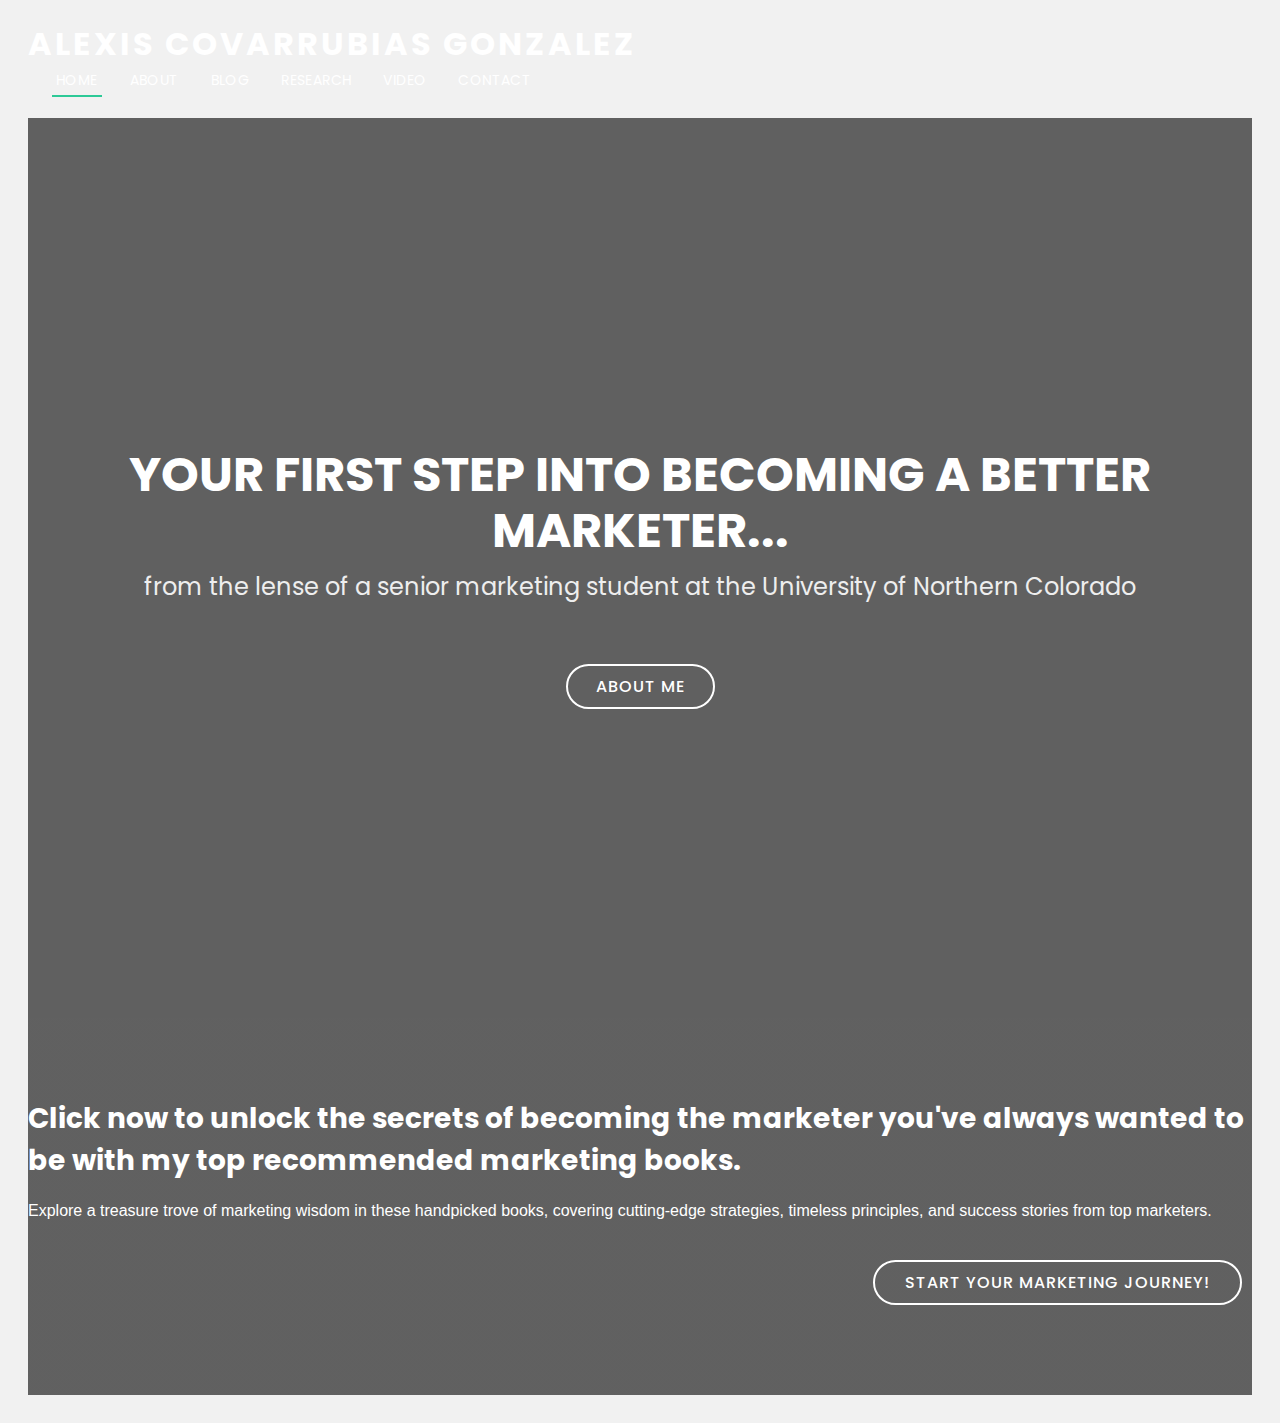
==== index.html @ b2beee34 "google tag" ====
<!DOCTYPE html>
<html lang="en">

<head> <!-- contents of the head element are not displayed on the page. Instead it contains metadata about the page -->
  <meta charset="utf-8">
  <meta content="width=device-width, initial-scale=1.0" name="viewport">
  <!-- Google Tag Manager -->
<script>(function(w,d,s,l,i){w[l]=w[l]||[];w[l].push({'gtm.start':
  new Date().getTime(),event:'gtm.js'});var f=d.getElementsByTagName(s)[0],
  j=d.createElement(s),dl=l!='dataLayer'?'&l='+l:'';j.async=true;j.src=
  'https://www.googletagmanager.com/gtm.js?id='+i+dl;f.parentNode.insertBefore(j,f);
  })(window,document,'script','dataLayer','GTM-M75S774F');</script>
  <!-- End Google Tag Manager -->
  <!-- Google tag (gtag.js) -->
<script async src="https://www.googletagmanager.com/gtag/js?id=G-Y6PG39S3FJ"></script>
<script>
  window.dataLayer = window.dataLayer || [];
  function gtag(){dataLayer.push(arguments);}
  gtag('js', new Date());

  gtag('config', 'G-Y6PG39S3FJ');
</script>

  <title>Alexis Covarrubias Gonzalez</title>
  <meta name="description" content="This is the website of Alexis Covarrubias Gonzalez. He is a senior Marketing student at the University of Northern Colorado">
  <meta name="keywords" content="Alexis Covarrubias Gonzalez, marketing, northern colorado, consumers, website design, digital marketing" >

  <!-- Favicons -->
  <link href="assets/img/youaight.png" rel="icon"> <!-- replaced original favicon with cat-->
  <link href="assets/img/apple-touch-icon.png" rel="apple-touch-icon"> <!-- not sure what this one is for-->

  <!-- Google Fonts -->
  <link href="https://fonts.googleapis.com/css?family=Open+Sans:300,300i,400,400i,700,700i|Poppins:300,400,500,700" rel="stylesheet">

  <!-- Vendor CSS Files -->
  <link href="assets/vendor/aos/aos.css" rel="stylesheet">
  <link href="assets/vendor/bootstrap/css/bootstrap.min.css" rel="stylesheet">
  <link href="assets/vendor/bootstrap-icons/bootstrap-icons.css" rel="stylesheet">
  <link href="assets/vendor/boxicons/css/boxicons.min.css" rel="stylesheet">
  <link href="assets/vendor/glightbox/css/glightbox.min.css" rel="stylesheet">
  <link href="assets/vendor/swiper/swiper-bundle.min.css" rel="stylesheet">

  <!-- Template Main CSS File -->
  <link href="assets/css/style.css" rel="stylesheet">

</head>

<body> <!-- the body element contains the content of the webpage TEST123-->

  <!-- ======= Header ======= --> <!-- header element represents introductory content such as navigation aids and some heading elements-->
  <header id="header" class="fixed-top d-flex align-items-center header-transparent"> 
    <div class="container d-flex justify-content-between align-items-center"> <!-- div tag defines a section in the HTML document--used as a container for HTML elements--can be styled with CSS -->

      <div id="logo">
        <h1><a href="index.html">Alexis Covarrubias Gonzalez</a></h1> <!-- use this to place your name at the top right of the page -->
      </div>

      <nav id="navbar" class="navbar"> <!-- this section provides nagitation links -->
        <ul>
          <li><a class="nav-link scrollto active" href="#hero">Home</a></li> <!-- call to CSS class for navigation formatting -->
          <li><a class="nav-link scrollto" href="about.html">About</a></li>
          <li><a class="nav-link scrollto" href="blog.html">Blog</a></li>
          <li><a class="nav-link scrollto " href="research1.html">Research</a></li>
          <li><a class="nav-link scrollto" href="video.html">Video</a></li>
          <li><a class="nav-link scrollto" href="contact.html">Contact</a></li>
        </ul>
        <i class="bi bi-list mobile-nav-toggle"></i>
      </nav><!-- .navbar -->
    </div>
  </header><!-- End Header -->

  <!-- ======= Hero Section ======= --> <!-- section element is a generic standalone section of the document -->
  <section id="hero"> <!-- this section is formatting the top fold of the page and setting the background image with a call to hero-container class in CSS sheet -->
    <div class="hero-container" data-aos="zoom-in" data-aos-delay="100">
      <h1>Your first step into becoming a better marketer...</h1> <!-- Font style sizes etc are set in the hero section of the CSS sheet -->
      <h2>from the lense of a senior marketing student at the University of Northern Colorado</h2>
      <a href="about.html" class="btn-get-started">About me</a> <!-- this sets button font on the top fold -->
    </div>
  </section><!-- End Hero Section -->

  <main id="main">

    <!-- ======= Call To Action Section ======= -->
    <section id="call-to-action">
      <div class="container">
        <div class="row" data-aos="zoom-in">
          <div class="col-lg-9 text-center text-lg-start">
            <h3 class="cta-title">Click now to unlock the secrets of becoming the marketer you've always wanted to be with my top recommended marketing books.</h3>
            <p class="cta-text">Explore a treasure trove of marketing wisdom in these handpicked books, covering cutting-edge strategies, timeless principles, and success stories from top marketers.</p>
          </div>
          <div class="col-lg-3 cta-btn-container text-center">
            <a class="cta-btn align-middle" href="blog.html">Start Your Marketing Journey!</a>
          </div>
        </div>

      </div>
    </section><!-- End Call To Action Section -->

  </main><!-- End #main -->

  <a href="#" class="back-to-top d-flex align-items-center justify-content-center"><i class="bi bi-arrow-up-short"></i></a>

  <!-- Vendor JS Files -->
  <script src="assets/vendor/purecounter/purecounter.js"></script>
  <script src="assets/vendor/aos/aos.js"></script>
  <script src="assets/vendor/bootstrap/js/bootstrap.bundle.min.js"></script>
  <script src="assets/vendor/glightbox/js/glightbox.min.js"></script>
  <script src="assets/vendor/isotope-layout/isotope.pkgd.min.js"></script>
  <script src="assets/vendor/swiper/swiper-bundle.min.js"></script>
  <script src="assets/vendor/php-email-form/validate.js"></script>

  <!-- Template Main JS File -->
  <script src="assets/js/main.js"></script>
  <!-- Google Tag Manager (noscript) -->
<noscript><iframe src="https://www.googletagmanager.com/ns.html?id=GTM-M75S774F"
  height="0" width="0" style="display:none;visibility:hidden"></iframe></noscript>
  <!-- End Google Tag Manager (noscript) -->

</body>

</html>
---- assets/css/style.css ----
/**
* Template Name: Regna - v4.7.0
* Template URL: https://bootstrapmade.com/regna-bootstrap-onepage-template/
* Author: BootstrapMade.com
* License: https://bootstrapmade.com/license/
*/

/*--------------------------------------------------------------
# General
--------------------------------------------------------------*/
body {
  background: #fff;
  color: #666666;
  font-family: "Open Sans", sans-serif;
}

a {
  color: #2dc997;
  text-decoration: none;
}

a:hover, a:active, a:focus {
  color: #2dca98;
  outline: none;
  text-decoration: none;
}

p {
  padding: 0;
  margin: 0 0 30px 0;
}

h1, h2, h3, h4, h5, h6 {
  font-family: "Poppins", sans-serif;
  font-weight: 400;
  margin: 0 0 20px 0;
  padding: 0;
}

/*--------------------------------------------------------------
# Back to top button
--------------------------------------------------------------*/
.back-to-top {
  position: fixed;
  visibility: hidden;
  opacity: 0;
  right: 15px;
  bottom: 15px;
  z-index: 996;
  background: #2dc997;
  width: 40px;
  height: 40px;
  border-radius: 4px;
  transition: all 0.4s;
}
.back-to-top i {
  font-size: 28px;
  color: #fff;
  line-height: 0;
}
.back-to-top:hover {
  background: #49d6a9;
  color: #fff;
}
.back-to-top.active {
  visibility: visible;
  opacity: 1;
}

/*--------------------------------------------------------------
# Disable AOS delay on mobile
--------------------------------------------------------------*/
@media screen and (max-width: 768px) {
  [data-aos-delay] {
    transition-delay: 0 !important;
  }
}
/*--------------------------------------------------------------
# Header
--------------------------------------------------------------*/
#header {
  height: 90px;
  transition: all 0.5s;
  z-index: 997;
  background: rgba(52, 59, 64, 0.9);
}
#header #logo h1 {
  font-size: 32px;
  margin: 0;
  line-height: 1;
  font-family: "Poppins", sans-serif;
  font-weight: 700;
  letter-spacing: 3px;
  text-transform: uppercase;
}
#header #logo h1 a, #header #logo h1 a:hover {
  color: #fff;
}
#header #logo img {
  padding: 0;
  margin: 0;
}
#header.header-transparent {
  background: transparent;
}
#header.header-scrolled {
  background: rgba(52, 59, 64, 0.9);
  height: 70px;
  transition: all 0.5s;
}

.scrolled-offset {
  margin-top: 70px;
}

/*--------------------------------------------------------------
# Navigation Menu
--------------------------------------------------------------*/
/**
* Desktop Navigation 
*/
.navbar {
  padding: 0;
}
.navbar ul {
  margin: 0;
  padding: 0;
  display: flex;
  list-style: none;
  align-items: center;
}
.navbar li {
  position: relative;
}
.navbar > ul > li {
  white-space: nowrap;
  padding: 10px 0 10px 24px;
}
.navbar a, .navbar a:focus {
  display: flex;
  align-items: center;
  justify-content: space-between;
  font-family: "Poppins", sans-serif;
  color: #fff;
  font-size: 14px;
  padding: 0 4px;
  white-space: nowrap;
  transition: 0.3s;
  letter-spacing: 0.4px;
  position: relative;
  text-transform: uppercase;
}
.navbar a i, .navbar a:focus i {
  font-size: 12px;
  line-height: 0;
  margin-left: 5px;
}
.navbar > ul > li > a:before {
  content: "";
  position: absolute;
  width: 100%;
  height: 2px;
  bottom: -6px;
  left: 0;
  background-color: #2dc997;
  visibility: hidden;
  transform: scaleX(0);
  transition: all 0.3s ease-in-out 0s;
}
.navbar a:hover:before, .navbar li:hover > a:before, .navbar .active:before {
  visibility: visible;
  transform: scaleX(1);
}
.navbar a:hover, .navbar .active, .navbar .active:focus, .navbar li:hover > a {
  color: #fff;
}
.navbar .dropdown ul {
  display: block;
  position: absolute;
  left: 24px;
  top: calc(100% + 30px);
  margin: 0;
  padding: 10px 0;
  z-index: 99;
  opacity: 0;
  visibility: hidden;
  background: #fff;
  box-shadow: 0px 0px 30px rgba(127, 137, 161, 0.25);
  transition: 0.3s;
}
.navbar .dropdown ul li {
  min-width: 200px;
}
.navbar .dropdown ul a {
  padding: 10px 20px;
  font-size: 14px;
  text-transform: none;
  color: #666666;
}
.navbar .dropdown ul a i {
  font-size: 12px;
}
.navbar .dropdown ul a:hover, .navbar .dropdown ul .active:hover, .navbar .dropdown ul li:hover > a {
  color: #2dc997;
}
.navbar .dropdown:hover > ul {
  opacity: 1;
  top: 100%;
  visibility: visible;
}
.navbar .dropdown .dropdown ul {
  top: 0;
  left: calc(100% - 30px);
  visibility: hidden;
}
.navbar .dropdown .dropdown:hover > ul {
  opacity: 1;
  top: 0;
  left: 100%;
  visibility: visible;
}
@media (max-width: 1366px) {
  .navbar .dropdown .dropdown ul {
    left: -90%;
  }
  .navbar .dropdown .dropdown:hover > ul {
    left: -100%;
  }
}

/**
* Mobile Navigation 
*/
.mobile-nav-toggle {
  color: #fff;
  font-size: 28px;
  cursor: pointer;
  display: none;
  line-height: 0;
  transition: 0.5s;
}

@media (max-width: 991px) {
  .mobile-nav-toggle {
    display: block;
  }

  .navbar ul {
    display: none;
  }
}
.navbar-mobile {
  position: fixed;
  overflow: hidden;
  top: 0;
  right: 0;
  left: 0;
  bottom: 0;
  background: rgba(77, 77, 77, 0.9);
  transition: 0.3s;
  z-index: 999;
}
.navbar-mobile .mobile-nav-toggle {
  position: absolute;
  top: 15px;
  right: 15px;
}
.navbar-mobile ul {
  display: block;
  position: absolute;
  top: 55px;
  right: 15px;
  bottom: 15px;
  left: 15px;
  padding: 10px 0;
  background-color: #fff;
  overflow-y: auto;
  transition: 0.3s;
}
.navbar-mobile > ul > li {
  padding: 0;
}
.navbar-mobile a:hover:before, .navbar-mobile li:hover > a:before, .navbar-mobile .active:before {
  visibility: hidden;
}
.navbar-mobile a, .navbar-mobile a:focus {
  padding: 10px 20px;
  font-size: 15px;
  color: #666666;
}
.navbar-mobile a:hover, .navbar-mobile .active, .navbar-mobile li:hover > a {
  color: #2dc997;
}
.navbar-mobile .getstarted, .navbar-mobile .getstarted:focus {
  margin: 15px;
}
.navbar-mobile .dropdown ul {
  position: static;
  display: none;
  margin: 10px 20px;
  padding: 10px 0;
  z-index: 99;
  opacity: 1;
  visibility: visible;
  background: #fff;
  box-shadow: 0px 0px 30px rgba(127, 137, 161, 0.25);
}
.navbar-mobile .dropdown ul li {
  min-width: 200px;
}
.navbar-mobile .dropdown ul a {
  padding: 10px 20px;
}
.navbar-mobile .dropdown ul a i {
  font-size: 12px;
}
.navbar-mobile .dropdown ul a:hover, .navbar-mobile .dropdown ul .active:hover, .navbar-mobile .dropdown ul li:hover > a {
  color: #2dc997;
}
.navbar-mobile .dropdown > .dropdown-active {
  display: block;
}

/*--------------------------------------------------------------
# Hero Section
--------------------------------------------------------------*/
#hero {
  width: 100%;
  height: 100vh;
  background: url(../img/hero-bg.jpg) top center;
  background-size: cover;
  position: relative;
}
@media (min-width: 1024px) {
  #hero {
    background-attachment: fixed;
  }
}
#hero:before {
  content: "";
  background: rgba(0, 0, 0, 0.6);
  position: absolute;
  bottom: 0;
  top: 0;
  left: 0;
  right: 0;
}
#hero .hero-container {
  position: absolute;
  bottom: 0;
  top: 0;
  left: 0;
  right: 0;
  display: flex;
  justify-content: center;
  align-items: center;
  flex-direction: column;
  text-align: center;
}
#hero h1 {
  margin: 30px 0 10px 0;
  font-size: 48px;
  font-weight: 700;
  line-height: 56px;
  text-transform: uppercase;
  color: #fff;
}
@media (max-width: 768px) {
  #hero h1 {
    font-size: 28px;
    line-height: 36px;
  }
}
#hero h2 {
  color: #eee;
  margin-bottom: 50px;
  font-size: 24px;
}
@media (max-width: 768px) {
  #hero h2 {
    font-size: 18px;
    line-height: 24px;
    margin-bottom: 30px;
  }
}
#hero .btn-get-started {
  font-family: "Poppins", sans-serif;
  text-transform: uppercase;
  font-weight: 500;
  font-size: 16px;
  letter-spacing: 1px;
  display: inline-block;
  padding: 8px 28px;
  border-radius: 50px;
  transition: 0.5s;
  margin: 10px;
  border: 2px solid #fff;
  color: #fff;
}
#hero .btn-get-started:hover {
  background: #2dc997;
  border: 2px solid #2dc997;
}

/*--------------------------------------------------------------
# Sections
--------------------------------------------------------------*/
section {
  overflow: hidden;
}

/* Sections Header
--------------------------------*/
.section-header .section-title {
  font-size: 32px;
  color: #111;
  text-transform: uppercase;
  text-align: center;
  font-weight: 700;
  margin-bottom: 5px;
}
.section-header .section-description {
  text-align: center;
  padding-bottom: 40px;
  color: #999;
}

/*--------------------------------------------------------------
# Breadcrumbs
--------------------------------------------------------------*/
.breadcrumbs {
  padding: 20px 0;
  background-color: whitesmoke;
  min-height: 40px;
  margin-top: 92px;
}
.breadcrumbs h2 {
  font-size: 24px;
  font-weight: 300;
  margin: 0;
}
@media (max-width: 992px) {
  .breadcrumbs h2 {
    margin: 0 0 10px 0;
  }
}
.breadcrumbs ol {
  display: flex;
  flex-wrap: wrap;
  list-style: none;
  padding: 0;
  margin: 0;
  font-size: 14px;
}
.breadcrumbs ol li + li {
  padding-left: 10px;
}
.breadcrumbs ol li + li::before {
  display: inline-block;
  padding-right: 10px;
  color: #6c757d;
  content: "/";
}
@media (max-width: 768px) {
  .breadcrumbs .d-flex {
    display: block !important;
  }
  .breadcrumbs ol {
    display: block;
  }
  .breadcrumbs ol li {
    display: inline-block;
  }
}

/* A Few Words About Me Section
--------------------------------*/
#about {
  background: #fff;
  padding: 80px 0;
}
#about .about-container .background {
  min-height: 1200px;
  background: url(https://github.com/Cova3348/simplesite/blob/main/assets/img/teq.JPG?raw=true) center top no-repeat; /* this sets the image and properties on the about page */
  margin-bottom: 0px;
}
#about .about-container .content {
  background: #fff;
}
#about .about-container .title {
  color: #333;
  font-weight: 700;
  font-size: 32px;
}
@media (max-width: 768px) {
  #about .about-container .title {
    padding-top: 15px;
  }
}
#about .about-container p {
  line-height: 26px;
}
#about .about-container p:last-child {
  margin-bottom: 0;
}
#about .about-container .icon-box {
  background: #fff;
  background-size: cover;
  padding: 0 0 30px 0;
}
#about .about-container .icon-box .icon {
  float: left;
  background: #fff;
  width: 64px;
  height: 64px;
  display: flex;
  justify-content: center;
  align-items: center;
  flex-direction: column;
  text-align: center;
  border-radius: 50%;
  border: 2px solid #2dc997;
}
#about .about-container .icon-box .icon i {
  color: #2dc997;
  font-size: 24px;
  line-height: 0;
}
#about .about-container .icon-box .title {
  margin-left: 80px;
  font-weight: 500;
  margin-bottom: 5px;
  font-size: 18px;
  text-transform: uppercase;
}
#about .about-container .icon-box .title a {
  color: #111;
}
#about .about-container .icon-box .description {
  margin-left: 80px;
  line-height: 24px;
  font-size: 14px;
}

/* Blog Section
--------------------------------*/
body {
  font-family: Arial;
  padding: 20px;
  background: #f1f1f1;
}

/* Header/Blog Title */
.header {
  padding: 30px;
  font-size: 40px;
  text-align: center;
  background: white;
}

/* Create two unequal columns that floats next to each other */
/* Left column */
.leftcolumn {
  float: left;
  width: 75%;
}

/* Right column */
.rightcolumn {
  float: right;
  width: 25%;
  padding-left: 20px;
}

/* Blog image */
.blogimg {
  background-color: rgb(253, 250, 250);
  width: 70%;
  padding: 1px;
}

/* Add a card effect for articles */
.card {
  background-color: rgb(250, 248, 248);
  padding: 20px;
  margin-top: 20px;
}

/* Clear floats after the columns */
.row:after {
  content: "";
  display: table;
  clear: both;
}

/* Services Section
--------------------------------*/
#services {
  background: #fff;
  background-size: cover;
  padding: 80px 0 60px 0;
}
#services .box {
  padding: 50px 20px;
  margin-bottom: 50px;
  text-align: center;
  border: 1px solid #e6e6e6;
  height: 200px;
  position: relative;
  background: #fafafa;
}
#services .icon {
  position: absolute;
  top: -36px;
  left: calc(50% - 36px);
  transition: 0.2s;
  border-radius: 50%;
  border: 6px solid #fff;
  display: flex;
  justify-content: center;
  align-items: center;
  flex-direction: column;
  text-align: center;
  width: 72px;
  height: 72px;
  background: #2dc997;
}
#services .icon a {
  display: inline-block;
}
#services .icon i {
  color: #fff;
  font-size: 24px;
  line-height: 0;
}
#services .box:hover .icon {
  background: #fff;
  border: 2px solid #2dc997;
}
#services .box:hover .icon i {
  color: #2dc997;
}
#services .box:hover .icon a {
  color: #2dc997;
}
#services .title {
  font-weight: 700;
  font-size: 18px;
  margin-bottom: 15px;
  text-transform: uppercase;
}
#services .title a {
  color: #111;
}
#services .description {
  font-size: 14px;
  line-height: 24px;
}

/* Call To Action Section
--------------------------------*/
#call-to-action {
  background: linear-gradient(rgba(0, 0, 0, 0.6), rgba(0, 0, 0, 0.6)), url(../img/call-to-action-bg.jpg) fixed center center;
  background-size: cover;
  padding: 80px 0;
}
@media (max-width: 1024px) {
  #call-to-action {
    background-attachment: scroll;
  }
}
#call-to-action .cta-title {
  color: #fff;
  font-size: 28px;
  font-weight: 700;
}
#call-to-action .cta-text {
  color: #fff;
}
@media (min-width: 769px) {
  #call-to-action .cta-btn-container {
    display: flex;
    align-items: center;
    justify-content: flex-end;
  }
}
#call-to-action .cta-btn {
  font-family: "Poppins", sans-serif;
  text-transform: uppercase;
  font-weight: 500;
  font-size: 16px;
  letter-spacing: 1px;
  display: inline-block;
  padding: 8px 30px;
  border-radius: 50px;
  transition: 0.5s;
  margin: 10px;
  border: 2px solid #fff;
  color: #fff;
}
#call-to-action .cta-btn:hover {
  background: #2dc997;
  border: 2px solid #2dc997;
}

/* Research Portfolio Section
--------------------------------*/
#portfolio {
  background: #f7f7f7;
  padding: 80px 0;
}
#portfolio #portfolio-flters {
  padding: 0;
  margin: 0 auto 25px auto;
  list-style: none;
  text-align: center;
  border-radius: 50px;
}
#portfolio #portfolio-flters li {
  cursor: pointer;
  display: inline-block;
  padding: 12px 18px 14px 18px;
  font-size: 14px;
  font-weight: 500;
  line-height: 1;
  color: #666666;
  margin: 0 5px 10px 5px;
  transition: all ease-in-out 0.3s;
  background: white;
  border-radius: 4px;
}
#portfolio #portfolio-flters li:hover, #portfolio #portfolio-flters li.filter-active {
  color: #fff;
  background: #2dc997;
}
#portfolio #portfolio-flters li:last-child {
  margin-right: 0;
}
#portfolio .portfolio-item {
  margin-bottom: 30px;
  overflow: hidden;
}
#portfolio .portfolio-item img {
  position: relative;
  top: 0;
  transition: all 0.6s cubic-bezier(0.645, 0.045, 0.355, 1);
}
#portfolio .portfolio-item .portfolio-info {
  opacity: 0;
  position: absolute;
  left: 12px;
  right: 12px;
  bottom: -50px;
  z-index: 3;
  transition: all ease-in-out 0.3s;
  background: #2dc997;
  padding: 15px 20px;
}
#portfolio .portfolio-item .portfolio-info h4 {
  font-size: 18px;
  color: #fff;
  font-weight: 600;
}
#portfolio .portfolio-item .portfolio-info p {
  color: #fff;
  font-size: 14px;
  margin-bottom: 0;
}
#portfolio .portfolio-item .portfolio-info .preview-link, #portfolio .portfolio-item .portfolio-info .details-link {
  position: absolute;
  right: 50px;
  font-size: 24px;
  top: calc(50% - 18px);
  color: white;
  transition: ease-in-out 0.3s;
}
#portfolio .portfolio-item .portfolio-info .preview-link:hover, #portfolio .portfolio-item .portfolio-info .details-link:hover {
  color: #a4ebd4;
}
#portfolio .portfolio-item .portfolio-info .details-link {
  right: 15px;
}
#portfolio .portfolio-item:hover img {
  top: -30px;
}
#portfolio .portfolio-item:hover .portfolio-info {
  opacity: 1;
  bottom: 0;
}

/*--------------------------------------------------------------
# Research Portfolio Details
--------------------------------------------------------------*/
.portfolio-details {
  padding-top: 40px;
}
.portfolio-details .portfolio-details-slider img {
  width: 100%;
}
.portfolio-details .portfolio-details-slider .swiper-pagination {
  margin-top: 20px;
  position: relative;
}
.portfolio-details .portfolio-details-slider .swiper-pagination .swiper-pagination-bullet {
  width: 12px;
  height: 12px;
  background-color: #fff;
  opacity: 1;
  border: 1px solid #2dc997;
}
.portfolio-details .portfolio-details-slider .swiper-pagination .swiper-pagination-bullet-active {
  background-color: #2dc997;
}
.portfolio-details .portfolio-info {
  padding: 30px;
  box-shadow: 0px 0 30px rgba(102, 102, 102, 0.08);
}
.portfolio-details .portfolio-info h3 {
  font-size: 22px;
  font-weight: 700;
  margin-bottom: 20px;
  padding-bottom: 20px;
  border-bottom: 1px solid #eee;
}
.portfolio-details .portfolio-info ul {
  list-style: none;
  padding: 0;
  font-size: 15px;
}
.portfolio-details .portfolio-info ul li + li {
  margin-top: 10px;
}
.portfolio-details .portfolio-description {
  padding-top: 30px;
}
.portfolio-details .portfolio-description h2 {
  font-size: 26px;
  font-weight: 700;
  margin-bottom: 20px;
}
.portfolio-details .portfolio-description p {
  padding: 0;
}

/* MX Lab Section
--------------------------------*/
#team {
  background: #fff;
  padding: 80px 0 60px 0;
}
#team .member {
  text-align: center;
  margin-bottom: 20px;
}
#team .member .pic {
  margin-bottom: 15px;
  overflow: hidden;
  height: 260px;
}
#team .member .pic img {
  max-width: 100%;
}
#team .member h4 {
  font-weight: 700;
  margin-bottom: 2px;
  font-size: 18px;
}
#team .member span {
  font-style: italic;
  display: block;
  font-size: 13px;
}
#team .member .social {
  margin-top: 15px;
}
#team .member .social a {
  color: #b3b3b3;
}
#team .member .social a:hover {
  color: #2dc997;
}
#team .member .social i {
  font-size: 18px;
  margin: 0 2px;
}

/* Contact Section
--------------------------------*/
#contact {
  background: #f7f7f7;
  padding: 80px 0 40px 0;
}
#contact #google-map {
  height: 300px;
  margin-bottom: 20px;
}
#contact .info {
  color: #333333;
}
#contact .info i {
  font-size: 32px;
  color: #2dc997;
  float: left;
  line-height: 0;
}
#contact .info p {
  padding: 0 0 10px 50px;
  margin-bottom: 20px;
  line-height: 22px;
  font-size: 14px;
}
#contact .info .email p {
  padding-top: 5px;
}
#contact .social-links {
  padding: 20px 0;
}
#contact .social-links a {
  font-size: 18px;
  background: #333;
  color: #fff;
  line-height: 1;
  border-radius: 50%;
  text-align: center;
  width: 36px;
  height: 36px;
  transition: 0.3s;
  display: inline-flex;
  align-items: center;
  justify-content: center;
}
#contact .social-links a i {
  line-height: 0;
}
#contact .social-links a:hover {
  background: #2dc997;
  color: #fff;
}
#contact .php-email-form .error-message {
  display: none;
  color: #fff;
  background: #ed3c0d;
  text-align: left;
  padding: 15px;
  font-weight: 600;
}
#contact .php-email-form .error-message br + br {
  margin-top: 25px;
}
#contact .php-email-form .sent-message {
  display: none;
  color: #fff;
  background: #18d26e;
  text-align: center;
  padding: 15px;
  font-weight: 600;
}
#contact .php-email-form .loading {
  display: none;
  background: #fff;
  text-align: center;
  padding: 15px;
}
#contact .php-email-form .loading:before {
  content: "";
  display: inline-block;
  border-radius: 50%;
  width: 24px;
  height: 24px;
  margin: 0 10px -6px 0;
  border: 3px solid #18d26e;
  border-top-color: #eee;
  -webkit-animation: animate-loading 1s linear infinite;
  animation: animate-loading 1s linear infinite;
}
#contact .php-email-form input, #contact .php-email-form textarea {
  border-radius: 0;
  box-shadow: none;
  font-size: 14px;
}
#contact .php-email-form input::focus, #contact .php-email-form textarea::focus {
  background-color: #2dc997;
}
#contact .php-email-form button[type=submit] {
  background: #2dc997;
  border: 0;
  padding: 10px 24px;
  color: #fff;
  transition: 0.4s;
}
#contact .php-email-form button[type=submit]:hover {
  background: #51d8ad;
}
@-webkit-keyframes animate-loading {
  0% {
    transform: rotate(0deg);
  }
  100% {
    transform: rotate(360deg);
  }
}
@keyframes animate-loading {
  0% {
    transform: rotate(0deg);
  }
  100% {
    transform: rotate(360deg);
  }
}

/*--------------------------------------------------------------
# Footer
--------------------------------------------------------------*/
#footer {
  background: #343b40;
  padding: 30px 0;
  color: #fff;
  font-size: 14px;
}
#footer .copyright {
  text-align: center;
}
#footer .credits {
  padding-top: 10px;
  text-align: center;
  font-size: 13px;
  color: #ccc;
}
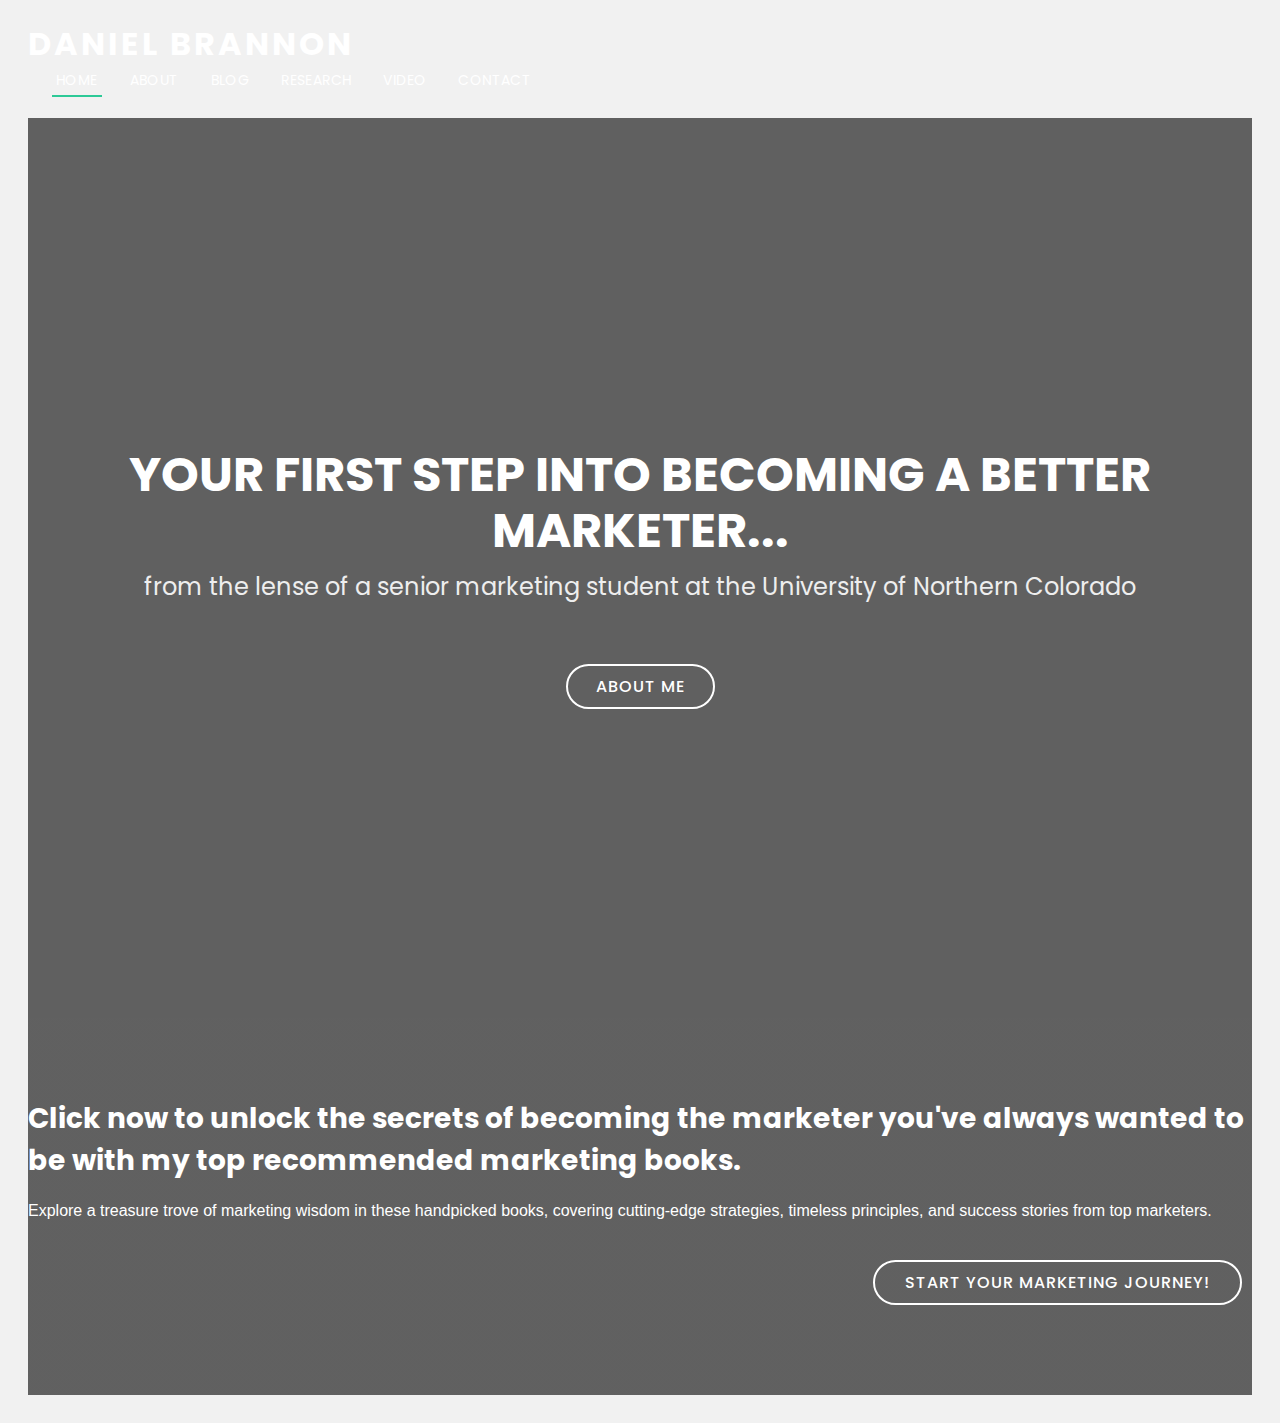
==== commit 0be7d8d2: "edited index" ====
--- a/index.html
+++ b/index.html
@@ -2,32 +2,19 @@
 <html lang="en">
 
 <head> <!-- contents of the head element are not displayed on the page. Instead it contains metadata about the page -->
+
+
+
   <meta charset="utf-8">
   <meta content="width=device-width, initial-scale=1.0" name="viewport">
-  <!-- Google Tag Manager -->
-<script>(function(w,d,s,l,i){w[l]=w[l]||[];w[l].push({'gtm.start':
-  new Date().getTime(),event:'gtm.js'});var f=d.getElementsByTagName(s)[0],
-  j=d.createElement(s),dl=l!='dataLayer'?'&l='+l:'';j.async=true;j.src=
-  'https://www.googletagmanager.com/gtm.js?id='+i+dl;f.parentNode.insertBefore(j,f);
-  })(window,document,'script','dataLayer','GTM-M75S774F');</script>
-  <!-- End Google Tag Manager -->
-  <!-- Google tag (gtag.js) -->
-<script async src="https://www.googletagmanager.com/gtag/js?id=G-Y6PG39S3FJ"></script>
-<script>
-  window.dataLayer = window.dataLayer || [];
-  function gtag(){dataLayer.push(arguments);}
-  gtag('js', new Date());
-
-  gtag('config', 'G-Y6PG39S3FJ');
-</script>
 
   <title>Alexis Covarrubias Gonzalez</title>
   <meta name="description" content="This is the website of Alexis Covarrubias Gonzalez. He is a senior Marketing student at the University of Northern Colorado">
   <meta name="keywords" content="Alexis Covarrubias Gonzalez, marketing, northern colorado, consumers, website design, digital marketing" >
 
-  <!-- Favicons -->
-  <link href="assets/img/youaight.png" rel="icon"> <!-- replaced original favicon with cat-->
-  <link href="assets/img/apple-touch-icon.png" rel="apple-touch-icon"> <!-- not sure what this one is for-->
+ <!-- Favicons -->
+ <link href="assets/img/youaight.png" rel="icon"> <!-- replaced original favicon with cat-->
+ <link href="assets/img/apple-touch-icon.png" rel="apple-touch-icon"> <!-- not sure what this one is for-->
 
   <!-- Google Fonts -->
   <link href="https://fonts.googleapis.com/css?family=Open+Sans:300,300i,400,400i,700,700i|Poppins:300,400,500,700" rel="stylesheet">
@@ -52,7 +39,7 @@
     <div class="container d-flex justify-content-between align-items-center"> <!-- div tag defines a section in the HTML document--used as a container for HTML elements--can be styled with CSS -->
 
       <div id="logo">
-        <h1><a href="index.html">Alexis Covarrubias Gonzalez</a></h1> <!-- use this to place your name at the top right of the page -->
+        <h1><a href="index.html">Daniel Brannon</a></h1> <!-- use this to place your name at the top right of the page -->
       </div>
 
       <nav id="navbar" class="navbar"> <!-- this section provides nagitation links -->
@@ -93,6 +80,7 @@
           </div>
         </div>
 
+
       </div>
     </section><!-- End Call To Action Section -->
 
@@ -111,10 +99,6 @@
 
   <!-- Template Main JS File -->
   <script src="assets/js/main.js"></script>
-  <!-- Google Tag Manager (noscript) -->
-<noscript><iframe src="https://www.googletagmanager.com/ns.html?id=GTM-M75S774F"
-  height="0" width="0" style="display:none;visibility:hidden"></iframe></noscript>
-  <!-- End Google Tag Manager (noscript) -->
 
 </body>
 
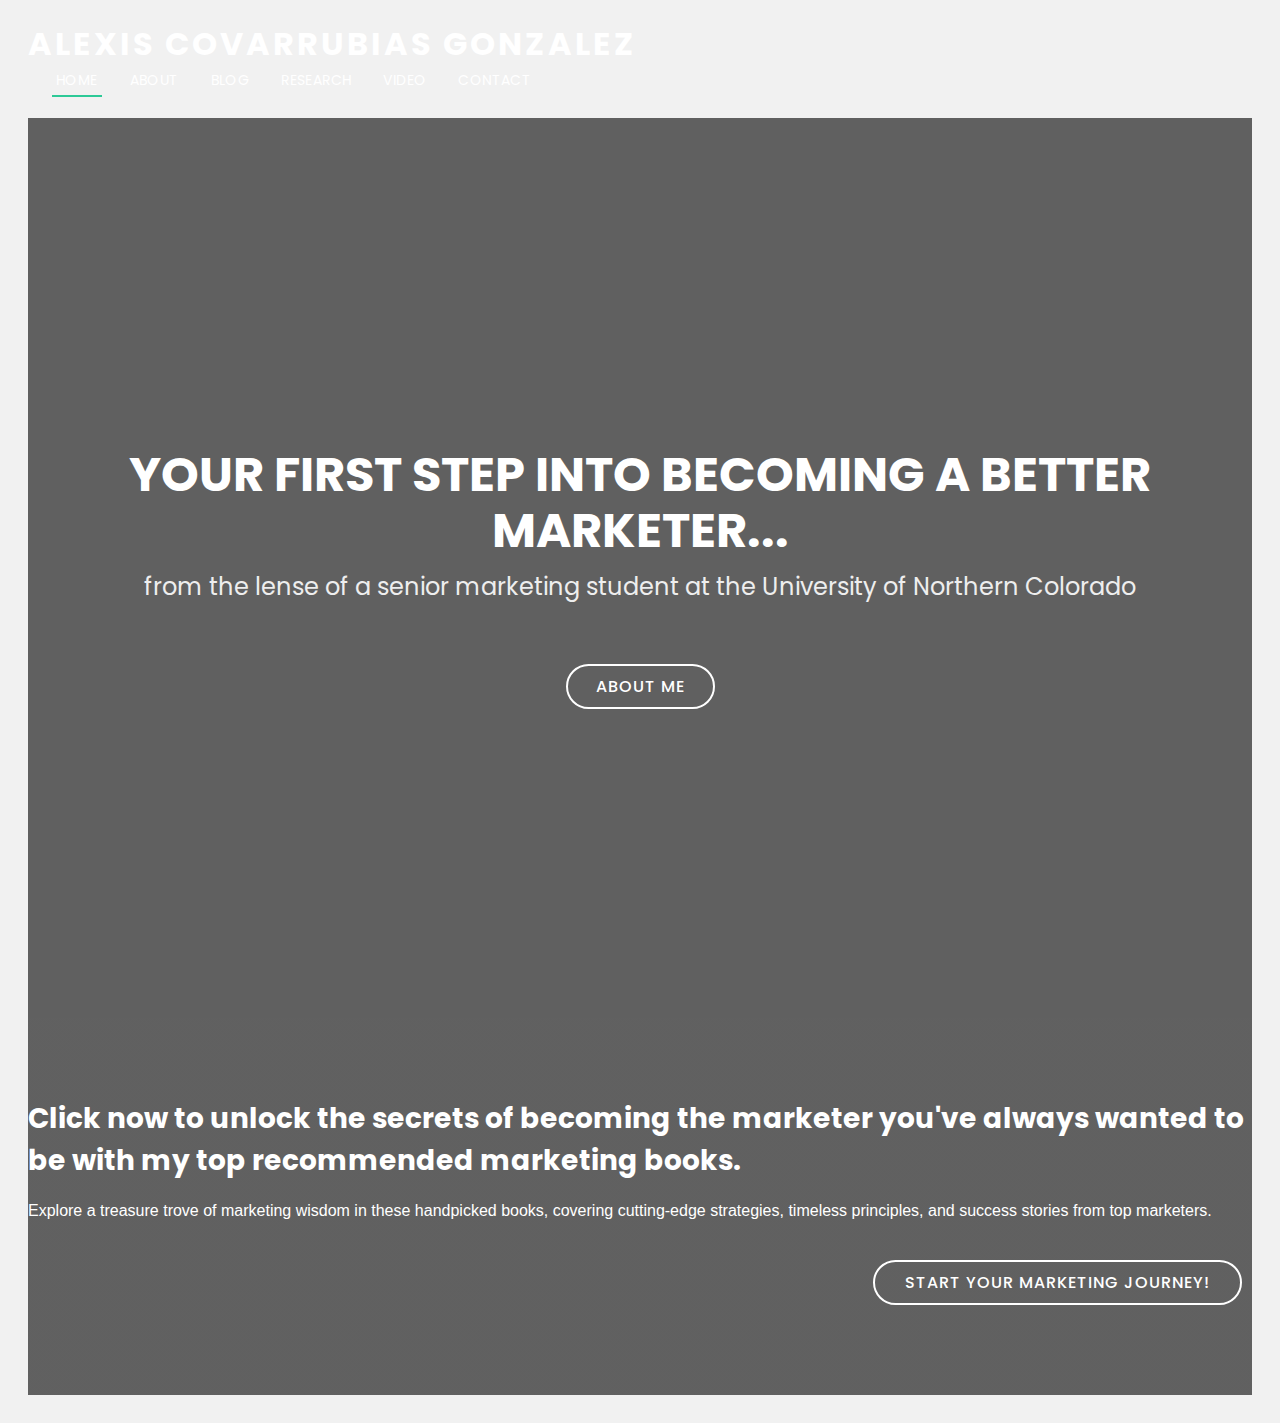
==== commit 852148d7: "added name" ====
--- a/index.html
+++ b/index.html
@@ -39,7 +39,7 @@
     <div class="container d-flex justify-content-between align-items-center"> <!-- div tag defines a section in the HTML document--used as a container for HTML elements--can be styled with CSS -->
 
       <div id="logo">
-        <h1><a href="index.html">Daniel Brannon</a></h1> <!-- use this to place your name at the top right of the page -->
+        <h1><a href="index.html">Alexis Covarrubias Gonzalez</a></h1> <!-- use this to place your name at the top right of the page -->
       </div>
 
       <nav id="navbar" class="navbar"> <!-- this section provides nagitation links -->
